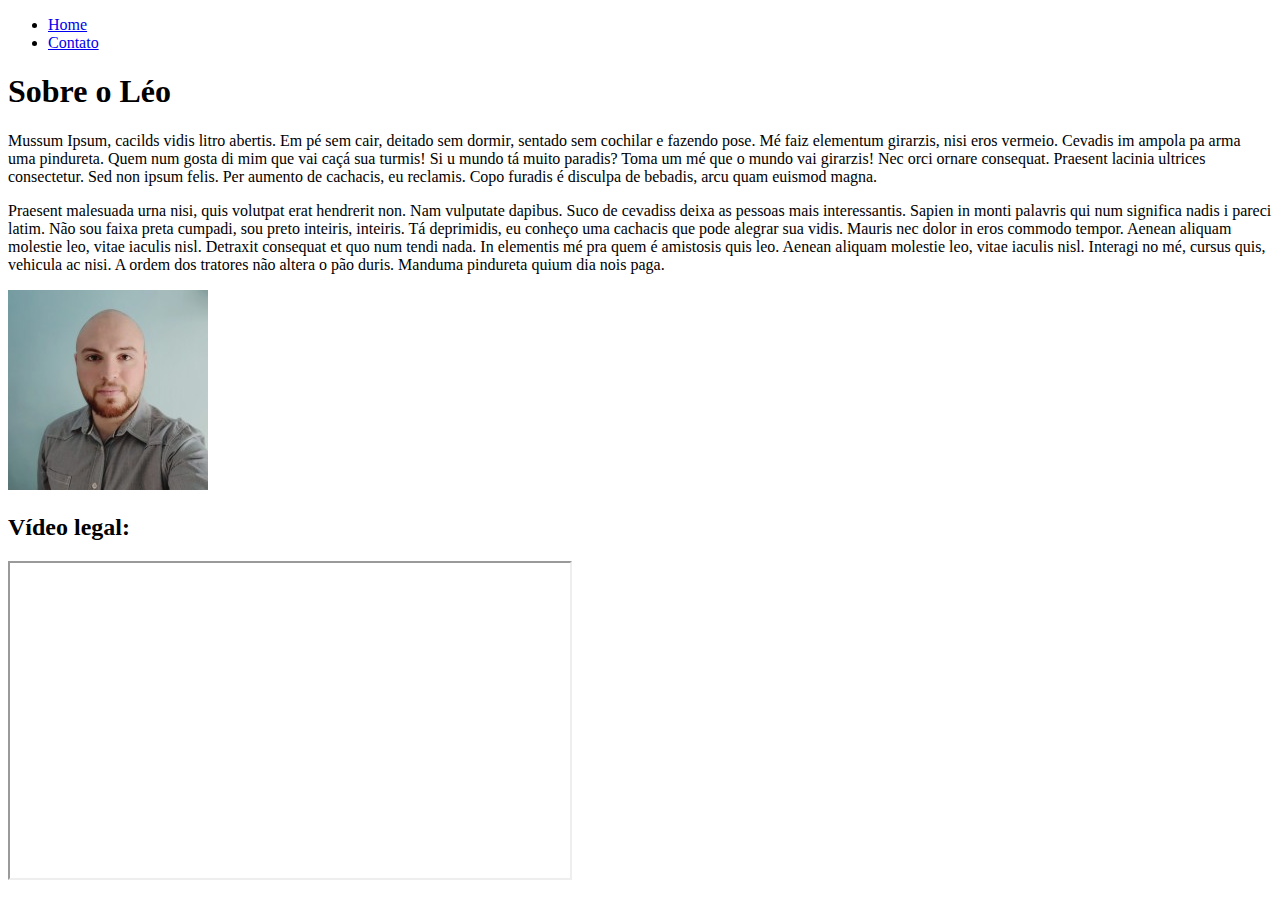
==== index.html @ 3dc8c702 "Primeiro HTML" ====
<!DOCTYPE html>
<html lang="pt-br">
<head>
    <meta charset="UTF-8">
    <meta name="viewport" content="width=device-width, initial-scale=1.0">
    <title>Meu Perfil</title>
</head>
<body>
    <ul>
        <li><a href="index.html">Home</a></li>
        <li><a href="contato.html">Contato</a></li>
    </ul>

    <h1>Sobre o Léo</h1>

    <p>
        Mussum Ipsum, cacilds vidis litro abertis. Em pé sem cair, deitado sem dormir, 
        sentado sem cochilar e fazendo pose. Mé faiz elementum girarzis, nisi eros vermeio. 
        Cevadis im ampola pa arma uma pindureta. Quem num gosta di mim que vai caçá sua turmis!

        Si u mundo tá muito paradis? Toma um mé que o mundo vai girarzis! Nec orci ornare consequat. 
        Praesent lacinia ultrices consectetur. Sed non ipsum felis. Per aumento de cachacis, eu reclamis. 
        Copo furadis é disculpa de bebadis, arcu quam euismod magna.
    </p>
    <p>
        Praesent malesuada urna nisi, quis volutpat erat hendrerit non. Nam vulputate dapibus. 
        Suco de cevadiss deixa as pessoas mais interessantis. Sapien in monti palavris qui num significa 
        nadis i pareci latim. Não sou faixa preta cumpadi, sou preto inteiris, inteiris.

        Tá deprimidis, eu conheço uma cachacis que pode alegrar sua vidis. Mauris nec dolor in eros commodo tempor.
        Aenean aliquam molestie leo, vitae iaculis nisl. Detraxit consequat et quo num tendi nada. 
        In elementis mé pra quem é amistosis quis leo.

        Aenean aliquam molestie leo, vitae iaculis nisl. Interagi no mé, cursus quis, vehicula ac nisi. 
        A ordem dos tratores não altera o pão duris. Manduma pindureta quium dia nois paga.
    </p>

    <img src="assets/img/foto leo profissa.jpg" alt="Minha foto">

    <h2>Vídeo legal:</h2>

    <iframe width="560" height="315" src="https://www.youtube.com/embed/C9nSNkqv_x8" 
    frameborder="3" allow="accelerometer; autoplay; clipboard-write; encrypted-media; gyroscope; picture-in-picture" 
    allowfullscreen>
    </iframe>
</body>
</html>
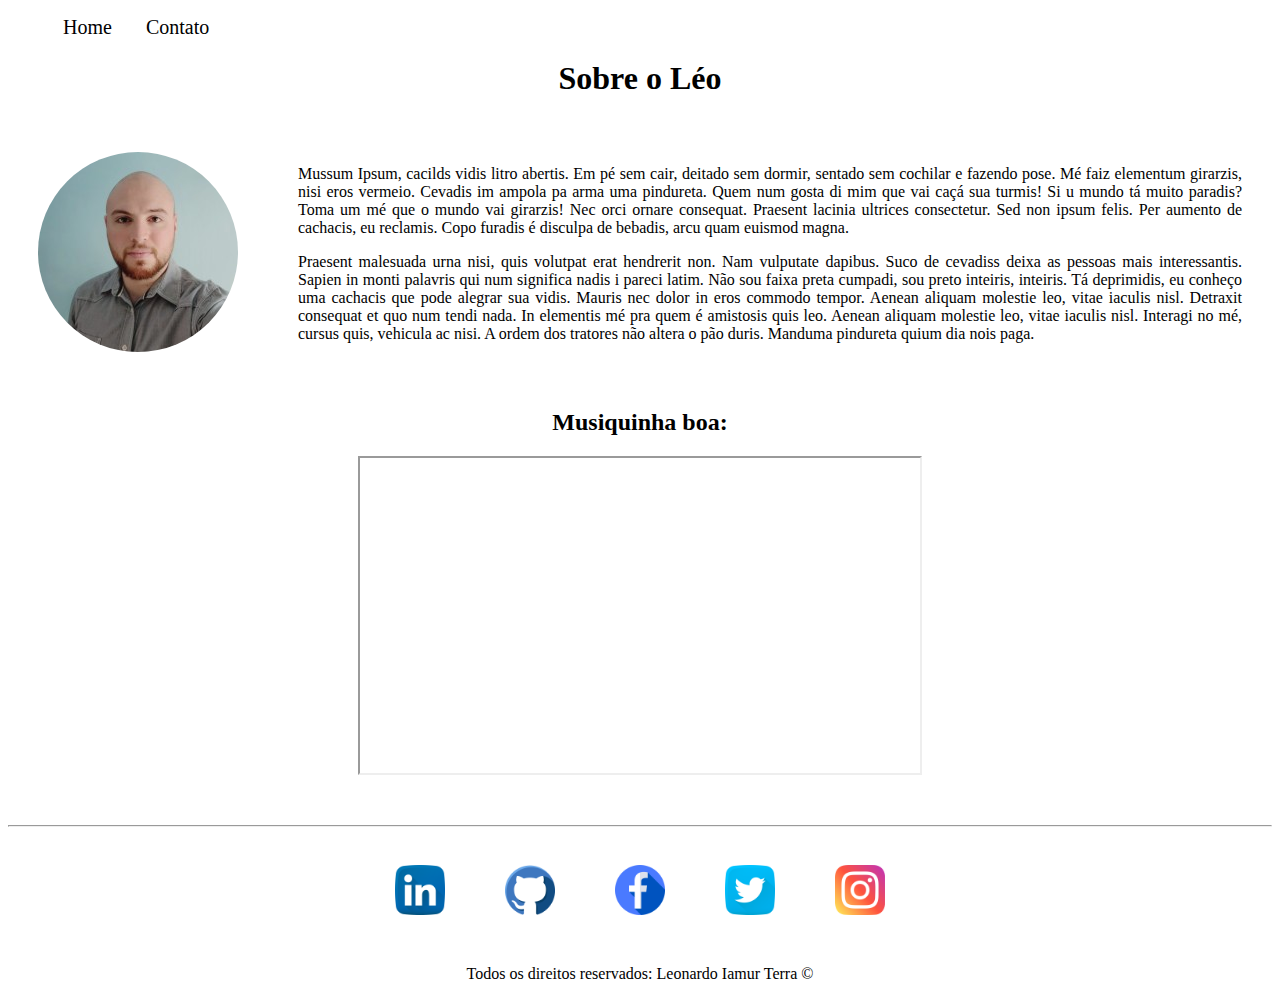
==== commit c41ee918: "Implementação de todo estilo do site, usando CSS puro" ====
--- a/index.html
+++ b/index.html
@@ -4,44 +4,81 @@
     <meta charset="UTF-8">
     <meta name="viewport" content="width=device-width, initial-scale=1.0">
     <title>Meu Perfil</title>
+    <link rel="stylesheet" href="assets/css/style.css">
 </head>
 <body>
-    <ul>
+    <ul id="menu">
         <li><a href="index.html">Home</a></li>
         <li><a href="contato.html">Contato</a></li>
     </ul>
 
-    <h1>Sobre o Léo</h1>
+    <h1 class="center">Sobre o Léo</h1>
+    <div class="container">
+        <div>
+            <img class="br-50 wh-300 p-30" src="assets/img/foto leo profissa.jpg" alt="Minha foto">
+        </div>
+        <div class="p-30">
+            <p class="justify">
+                Mussum Ipsum, cacilds vidis litro abertis. Em pé sem cair, deitado sem dormir, 
+                sentado sem cochilar e fazendo pose. Mé faiz elementum girarzis, nisi eros vermeio. 
+                Cevadis im ampola pa arma uma pindureta. Quem num gosta di mim que vai caçá sua turmis!
+        
+                Si u mundo tá muito paradis? Toma um mé que o mundo vai girarzis! Nec orci ornare consequat. 
+                Praesent lacinia ultrices consectetur. Sed non ipsum felis. Per aumento de cachacis, eu reclamis. 
+                Copo furadis é disculpa de bebadis, arcu quam euismod magna.
+            </p>
+            <p class="justify">
+                Praesent malesuada urna nisi, quis volutpat erat hendrerit non. Nam vulputate dapibus. 
+                Suco de cevadiss deixa as pessoas mais interessantis. Sapien in monti palavris qui num significa 
+                nadis i pareci latim. Não sou faixa preta cumpadi, sou preto inteiris, inteiris.
+        
+                Tá deprimidis, eu conheço uma cachacis que pode alegrar sua vidis. Mauris nec dolor in eros commodo tempor.
+                Aenean aliquam molestie leo, vitae iaculis nisl. Detraxit consequat et quo num tendi nada. 
+                In elementis mé pra quem é amistosis quis leo.
+        
+                Aenean aliquam molestie leo, vitae iaculis nisl. Interagi no mé, cursus quis, vehicula ac nisi. 
+                A ordem dos tratores não altera o pão duris. Manduma pindureta quium dia nois paga.
+            </p>
+        </div>
+    </div>
 
-    <p>
-        Mussum Ipsum, cacilds vidis litro abertis. Em pé sem cair, deitado sem dormir, 
-        sentado sem cochilar e fazendo pose. Mé faiz elementum girarzis, nisi eros vermeio. 
-        Cevadis im ampola pa arma uma pindureta. Quem num gosta di mim que vai caçá sua turmis!
+    <h2 class="center">Musiquinha boa:</h2>
+    <div class="container mb-50">
+        <iframe width="560" height="315" src="https://www.youtube.com/embed/8785ahqYjvw" 
+        frameborder="3" allow="accelerometer; autoplay; clipboard-write; encrypted-media; gyroscope; picture-in-picture" 
+        allowfullscreen>
+    </iframe>
+    </div>
+    <hr>
+    <footer>
 
-        Si u mundo tá muito paradis? Toma um mé que o mundo vai girarzis! Nec orci ornare consequat. 
-        Praesent lacinia ultrices consectetur. Sed non ipsum felis. Per aumento de cachacis, eu reclamis. 
-        Copo furadis é disculpa de bebadis, arcu quam euismod magna.
-    </p>
-    <p>
-        Praesent malesuada urna nisi, quis volutpat erat hendrerit non. Nam vulputate dapibus. 
-        Suco de cevadiss deixa as pessoas mais interessantis. Sapien in monti palavris qui num significa 
-        nadis i pareci latim. Não sou faixa preta cumpadi, sou preto inteiris, inteiris.
+        <div class="container">
+            <a href="https://www.linkedin.com/in/leonardo-iamur-terra-548119b7/" target="_blank">
+                <img class="tm-social p-30" src="assets/img/linkedin.png" alt="Logo do Linkedin">
+            </a>
+            
+            <a href="https://github.com/Leoiamur" target="_blank">
+                <img class="tm-social p-30" src="assets/img/github.png" alt="Logo do GitHub">
+            </a>
+            
+            <a href="https://www.facebook.com/leonardo.iamur" target="_blank">
+                <img class="tm-social p-30" src="assets/img/facebook.png" alt="Logo do Facebook">
+            </a>
+            
+            <a href="https://twitter.com/Leris_" target="_blank">
+                <img class="tm-social p-30" src="assets/img/twitter.png" alt="Logo do Twitter">
+            </a>
+            
+            <a href="https://www.instagram.com/leris_/" target="_blank">
+                <img class="tm-social p-30" src="assets/img/instagram.png" alt="Logo do Instagram">
+            </a>
+        </div>
 
-        Tá deprimidis, eu conheço uma cachacis que pode alegrar sua vidis. Mauris nec dolor in eros commodo tempor.
-        Aenean aliquam molestie leo, vitae iaculis nisl. Detraxit consequat et quo num tendi nada. 
-        In elementis mé pra quem é amistosis quis leo.
+        <p class="center">
+            Todos os direitos reservados: Leonardo Iamur Terra &copy;
+        </p>
+    </footer>
 
-        Aenean aliquam molestie leo, vitae iaculis nisl. Interagi no mé, cursus quis, vehicula ac nisi. 
-        A ordem dos tratores não altera o pão duris. Manduma pindureta quium dia nois paga.
-    </p>
-
-    <img src="assets/img/foto leo profissa.jpg" alt="Minha foto">
-
-    <h2>Vídeo legal:</h2>
-
-    <iframe width="560" height="315" src="https://www.youtube.com/embed/C9nSNkqv_x8" 
-    frameborder="3" allow="accelerometer; autoplay; clipboard-write; encrypted-media; gyroscope; picture-in-picture" 
-    allowfullscreen>
-    </iframe>
+    
 </body>
 </html>--- a/assets/css/style.css
+++ b/assets/css/style.css
@@ -0,0 +1,60 @@
+/*Estilos da página index.html*/
+.center{
+    text-align: center;
+}
+
+.justify{
+    text-align: justify;
+}
+
+.container{
+    display: flex;
+    flex-flow: row;
+    justify-content: center;
+    align-items: center;
+}
+
+#menu li{
+    display: inline;
+    padding: 15px;
+}
+
+#menu li a{
+    text-decoration: none;
+    color: black;
+    font-size: 20px;
+}
+
+#menu li a:hover{
+    color: gray;
+}
+
+.p-30{
+    padding: 30px;
+}
+
+.br-50{
+    border-radius: 50%;
+
+}
+
+/*.wh-300{
+    width: 300px;
+    height: 300px;
+}*/
+
+.tm-social{
+    width: 50px;
+    height: 50px;
+}
+
+.mb-50{
+    margin-bottom: 50px;
+}
+
+
+/*Estilos da página contato.html*/
+
+.ml-50{
+    margin-left: 50px;
+}